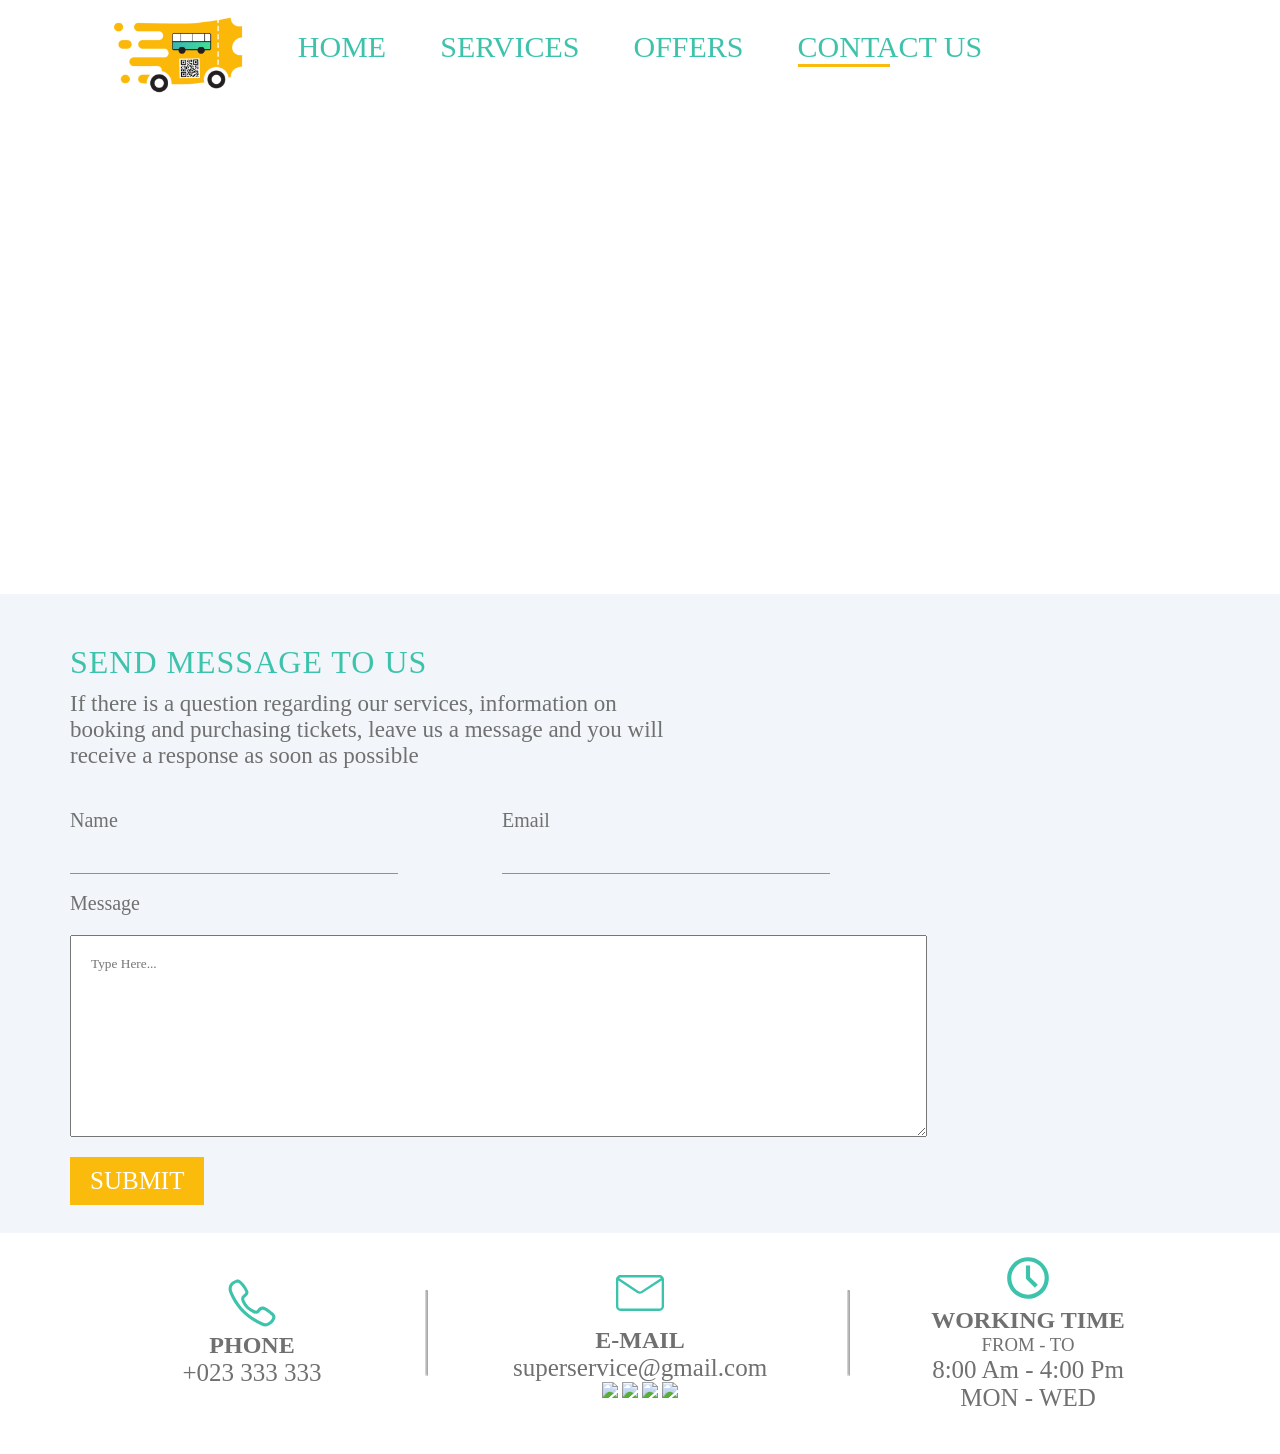
==== CONTACT US/contact us.html @ 761e4b55 "added project" ====
<!DOCTYPE html>

<html lang="en">
    <head>
        <meta charset="UTF-8">
        <meta name="viewport" content="width=device-width, initial-scale=1.0">
        <link rel="stylesheet" href="contact us.css">
        <link rel="icon" type="image/x-icon" href="../Home/jpg.3.png">

        <title>Contact us</title>
        <script src="https://kit.fontawesome.com/5826bdd02e.js" crossorigin="anonymous"></script> <!--Fontawsome CDN-->
        
    </head>

    <!---------------------------------------------------------------------------------------------------------------------------------------------------------------->

    <body>
    <div style="margin: 0 150px">
        <div class="nav">
            <div class="nav-img" alt="logo" id="logo">
                <img src="../home/jpg.3.png">
            </div>

            <div class="nav-links">
                <ul>
                    <li><a href="../index.html" > HOME <div class="line"></div></a></li>
                    <li><a href="../Services/services.html"> SERVICES <div class="line"></div></a></li>
                    <li><a href="../OFFERS/offers.html"> OFFERS <div class="line"></div></a></li>
                    <li><a href="#" class="active"> CONTACT US <div class="line"></div></a></li>
                </ul>
                
                <i class="far fa-bell icon"></i>
                <a href="../sign log/html.html"><i class="far fa-user-circle icon"></i></a>
                
            </div>
        </div>
    </div>
     <!--------------------------------------------------------------------------------------------------------------------------------------------------------------->
        <iframe src="https://www.google.com/maps/embed?pb=!1m18!1m12!1m3!1d3453.665968106767!2d31.320768585556625!3d30.046439525434685!2m3!1f0!2f0!3f0!3m2!1i1024!2i768!4f13.1!3m3!1m2!1s0x14583ff7276bf1ab%3A0x304b20824806314!2z2KzZiCDYqNin2LUg2YXYr9mK2YbYqSDZhti12LEg2KfZhNmF2K3Yt9ipINin2YTYsdim2YrYs9mK2Kk!5e0!3m2!1sar!2seg!4v1645108320179!5m2!1sar!2seg" width="100%" height="480" style="border:0; margin-top: 30px;" allowfullscreen="" loading="lazy"></iframe>
      <!--------------------------------------------------------------------------------------------------------------------------------------------------------------->
    <div class="container">
                

     <!--------------------------------------------------------------------------------------------------------------------------------------------------------------->
                <div class="data-all">
                    <div class="paragraph3">
                        <h1>SEND MESSAGE TO US</h1>
                        <p>If there is a question regarding our services, information on booking and purchasing tickets, leave us a message and you will receive a response as soon as possible</p>
                    </div>
                    <div class="data">
                        <form class="data1">
                            <div class="inlineinput">
                            <label> Name </label>
                            <input type="text" name="user name" class="inputstyle" size="30" value="">
                            </div>
                            
                            <div class="inlineinput">
                            <label> Email </label>
                            <input type="email" name="email" class="inputstyle" size="30" value="" >
                            </div>
                            <br>
                            <br>
                            
                            <label> Message </label>
                            <textarea cols="100"  rows="10" placeholder="Type Here..."></textarea>
                            <button class="btn4"> SUBMIT </button>

                        </form>
                        <br>
                    </div>

                </div>
    </div> 
         
       <!--------------------------------------------------------------------------------------------------------------------------------------------------------------->
         <div class="data-info">

            <div class="icons">
                <svg class="phone" xmlns="http://www.w3.org/2000/svg" x="0px" y="0px"
                 width="50" height="50"
                 viewBox="0 0 172 172"
                 style=" fill:#000000;"><g fill="none" fill-rule="nonzero" stroke="none" stroke-width="1" stroke-linecap="butt" stroke-linejoin="miter" stroke-miterlimit="10" stroke-dasharray="" stroke-dashoffset="0" font-family="none" font-weight="none" font-size="none" text-anchor="none" style="mix-blend-mode: normal"><path d="M0,172v-172h172v172z" fill="none"></path><g fill="#3dc3ac"><path d="M155.28375,116.63213c-0.75787,-0.57512 -1.51575,-1.15025 -2.24675,-1.73613c-4.0205,-3.21962 -8.26137,-6.15975 -12.3625,-8.99775l-2.52625,-1.75225c-13.588,-9.48687 -25.35387,-7.4605 -33.68512,5.06863c-1.75763,2.64987 -3.43462,2.9885 -4.69775,2.9885c-1.27925,0 -2.80038,-0.39238 -4.52038,-1.16637c-16.37763,-7.37988 -27.57913,-18.19975 -34.24413,-33.07775c-3.139,-7.009 -1.42437,-9.9545 2.59613,-12.66887c3.50988,-2.365 10.8145,-7.2885 10.29312,-16.87212c-0.559,-10.20713 -21.36025,-38.39362 -30.90625,-41.87663c-4.171,-1.53187 -8.59463,-1.55875 -13.06125,-0.05912c-10.52425,3.51525 -18.09763,9.76637 -21.90313,18.07612c-3.67113,8.01413 -3.526,17.34513 0.42462,26.97713c21.20438,51.729 59.082,89.569 112.58475,112.45575c2.59075,1.11263 5.20838,1.68775 7.1165,2.11775c0.54287,0.11825 1.02125,0.22575 1.40287,0.32788l1.591,0.18813v0c14.749,0 29.85813,-13.56113 34.19037,-25.73012c4.6655,-13.08813 -4.18712,-19.81225 -10.04587,-24.26275zM155.20313,137.28825c-3.28413,9.2235 -14.8565,18.275 -23.61238,18.58138c-0.33862,-0.08062 -0.71487,-0.16662 -1.118,-0.25262c-1.58025,-0.34938 -3.5475,-0.78475 -5.21913,-1.505c-50.80988,-21.74725 -86.76862,-57.63075 -106.86575,-106.65612c-2.795,-6.81012 -2.99925,-13.1795 -0.59662,-18.42012c2.537,-5.53625 7.90663,-9.80938 15.53375,-12.35713c1.118,-0.37088 2.14462,-0.55363 3.14437,-0.55363c0.95137,0 1.87588,0.16662 2.82187,0.516c5.44488,1.98875 23.51025,26.49337 23.865,32.36825c0.14512,2.67675 -1.15563,4.39675 -5.57387,7.3745c-6.31563,4.26237 -12.54525,12.22812 -6.39088,25.972c7.6755,17.14625 21.01625,30.09462 39.63525,38.485c3.1175,1.40287 6.12212,2.11775 8.93863,2.11775c3.86463,0 9.374,-1.34913 13.6525,-7.78838c4.1065,-6.17588 7.654,-6.17588 8.82037,-6.17588c2.69825,0 5.98238,1.33837 9.761,3.97212l2.55312,1.77375c3.95063,2.73588 8.03563,5.5685 11.77125,8.557c0.80088,0.63962 1.634,1.2685 2.46175,1.90275c6.38012,4.84288 8.28825,6.84775 6.41775,12.08838z"></path></g></g></svg>
                <h2> PHONE </h2>
                <p> +023 333 333 </p>
           </div>

           
    
           <div class="icons">
               <svg  class="email" xmlns="http://www.w3.org/2000/svg" x="0px" y="0px"
                width="60" height="60"
                viewBox="0 0 172 172"
                style=" fill:#000000;"><g fill="none" fill-rule="nonzero" stroke="none" stroke-width="1" stroke-linecap="butt" stroke-linejoin="miter" stroke-miterlimit="10" stroke-dasharray="" stroke-dashoffset="0" font-family="none" font-weight="none" font-size="none" text-anchor="none" style="mix-blend-mode: normal"><path d="M0,172v-172h172v172z" fill="none"></path><g fill="#3dc3ac"><path d="M141.42969,34.63112h-110.85937c-7.41787,0.00833 -13.42917,6.01963 -13.4375,13.4375v75.86241c0.00833,7.41787 6.01963,13.42917 13.4375,13.4375h110.85938c7.41787,-0.00833 13.42917,-6.01963 13.4375,-13.4375v-75.86241c-0.00833,-7.41787 -6.01963,-13.42917 -13.4375,-13.4375zM30.57031,41.34987h110.85938c1.78595,-0.00105 3.49838,0.71113 4.75688,1.97834l-57.16615,37.31123c-2.26446,1.48657 -5.20104,1.4643 -7.4427,-0.05644l-55.58859,-37.42478c1.24183,-1.16296 2.87982,-1.80954 4.58118,-1.80835zM148.14844,123.93137c-0.00426,3.7089 -3.00985,6.71449 -6.71875,6.71875h-110.85937c-3.7089,-0.00426 -6.71449,-3.00985 -6.71875,-6.71875v-74.11184l53.9697,36.335c4.48115,3.03686 10.34913,3.0802 14.87464,0.10985l55.45253,-36.19357z"></path></g></g></svg>
    
                <h2> E-MAIL </h2>
                <p> superservice@gmail.com </p>
                <div class="icons15">
                    <img src="https://img.icons8.com/color/48/000000/facebook-new.png"/>
   
                     <img src="https://img.icons8.com/fluency/48/000000/instagram-new.png"/>
   
                    <img src="https://img.icons8.com/color/48/000000/twitter--v1.png"/>
   
                    <img src="https://img.icons8.com/external-tal-revivo-shadow-tal-revivo/44/000000/external-telegram-is-a-cloud-based-instant-messaging-and-voice-over-ip-service-logo-shadow-tal-revivo.png"/>
           

                </div>

                
           </div>  



            
                 <div class="icons">
                    <div>
                    <svg class="time" xmlns="http://www.w3.org/2000/svg" x="0px" y="0px"
                     width="50" height="50"
                     viewBox="0 0 172 172"
                     style=" fill:#000000;"><g fill="none" fill-rule="nonzero" stroke="none" stroke-width="1" stroke-linecap="butt" stroke-linejoin="miter" stroke-miterlimit="10" stroke-dasharray="" stroke-dashoffset="0" font-family="none" font-weight="none" font-size="none" text-anchor="none" style="mix-blend-mode: normal"><path d="M0,172v-172h172v172z" fill="none"></path><g fill="#3dc3ac"><path d="M86,14.33333c-39.49552,0 -71.66667,32.17115 -71.66667,71.66667c0,39.49552 32.17115,71.66667 71.66667,71.66667c39.49552,0 71.66667,-32.17115 71.66667,-71.66667c0,-39.49552 -32.17115,-71.66667 -71.66667,-71.66667zM86,28.66667c31.74921,0 57.33333,25.58412 57.33333,57.33333c0,31.74921 -25.58412,57.33333 -57.33333,57.33333c-31.74921,0 -57.33333,-25.58412 -57.33333,-57.33333c0,-31.74921 25.58412,-57.33333 57.33333,-57.33333zM78.83333,43v45.96744l30.76628,30.76628l10.13411,-10.13411l-26.56706,-26.56706v-40.03256z"></path></g></g></svg>
            
                  <h2> WORKING TIME </h2>
                  <h3> FROM - TO </h3>

                  <p> 8:00 Am - 4:00 Pm </p>
                  <p> MON - WED </p>

                    </div>
                </div>
                

         </div>
         
         <hr class="hr1">
         <br>
         <hr class="hr2">
    

       
           

      

     
        
               
            


















    </body>

</html>
---- CONTACT US/contact us.css ----
* {
    margin: 0;
    padding: 0;
    box-sizing: border-box;
    font-family: 'Trebuchet MS';
}

body {
    overflow-x: hidden;
    background-color: #fff;
}

/*-------------------------------------------------------------------------------------------------------------------------------*/
::selection
{
    color: white;
    background-color: #3DC3AC;
}
/*---------------------------------------------------------------------------------------------------------------------------------*/

.nav {
    justify-content: center;
    text-align: center;
    height: 80px;
    position: relative;
    
}

#logo
{
    position: absolute;
    left:-50px;
    top:8px;
    width:150px;
}

.icon
{
    color:  #FBBB0D;
    font-size:35px;
    position: relative;
    top: -60px;
    right: -450px;
    margin: 10px;
} 

.nav .nav-img img {
    width: 100%;
    
}

.nav-links li {
    list-style-type: none;
    display: inline-block;
    margin: 0 15px;
    font-size: 30px;
    padding: 10px;
    margin-top: 20px;
}

.nav-links li a {
    margin-top: 5px;
    text-decoration: none;
    color: #3DC3AC;
    font-family: 'Calibri','Gill Sans', 'Gill Sans MT';
    transition: 0.5s ease;
}

.line
{
    width: 0%;
    height:3px;
    background-color: #FBBB0D;
    transition: 0.5s ease;
}
.active .line
{
    width:50%;
    height:3px;
    background-color: #FBBB0D;
}
li a:hover :not(.active) 
{
    width:50%;
}

/*------------------------------------------------------------------------------------------------------------------------------------------------------------------*/
.container
{
    background-color: #F2F6FA;
    padding: 30px;
}

.data-all
{
    position: relative;
    top: 20px;
    left: 40px;
}
/*------------------------------------------------------------------------------------------------------------------------------------------------------------------*/

.paragraph3 {
    margin-bottom:40px;
  
}
.paragraph3 h1 { 
    color: #3DC3AC;
    font-style: 'regular';
    font-family: 'Calibri','Gill Sans', 'Gill Sans MT';
    font-weight: 500;
    letter-spacing: 1px;
    margin-bottom: 10px;
    
}

.paragraph3 p { color: #707070;
    font-style: 'regular';
    font-family: 'Calibri','Gill Sans', 'Gill Sans MT';
    font-size: 23px;
    width: 51%;
    
}
/*------------------------------------------------------------------------------------------------------------------------------------------------------------------*/
input , textarea
{
    display: block;
}

label
{
    font-size: 20px;
    color: #707070;
}
.inlineinput
{
    display: inline-block;
    margin-right: 100px;

}
.inputstyle
{
    border-style: none;
    border-bottom: 1px solid #929292 ;
    outline: none;
    padding: 5px;
    font-size: 18px;
    transition: border-bottom 0.1s;
    margin-top: 10px;
    background-color: transparent;

}
.inputstyle:hover
{
    border-bottom: 2px solid #FBBB0D ;
}

textarea
{
    outline: none;
    margin-top: 20px;
    padding: 20px;
}
.btn4 {
    
    border: none;
    color: #fff;
    background-color: #FBBB0D;
    padding: 10px 20px ;
    font-style: 'regular';
    font-family: 'Calibri','Gill Sans', 'Gill Sans MT';
    font-size: 25px;
    margin-top: 20px;
}
.btn4:hover
{
    background-color: #faab00;
    box-shadow: 0 3px 10px #999999;

}
/*------------------------------------------------------------------------------------------------------------------------------------------------------------------*/
.data-info {
    color: #707070 ;
    text-align: center;

}

.icons {
   width: 30%;
   display: inline-block;
   padding: 20px;
   text-align: center;
   vertical-align:middle;

}  


.icons h3 {
    display: inline-block;
    font-style: 'regular';
    font-family: 'Calibri','Gill Sans', 'Gill Sans MT';
    font-weight: 400;

}

.icons h4 {
    font-style: 'regular';
    font-family: 'Calibri','Gill Sans', 'Gill Sans MT';
    font-weight: 400;
    
}

.icons p {
    font-style: 'regular';
    font-family: 'Calibri','Gill Sans', 'Gill Sans MT';
    font-weight: 400;
    font-size: 25px;

} 

.hr1
{
    width: 85px;
    height: 30%;
    color: #707070;
    background-color: #707070;
    transform: rotate(90deg);
    position: relative;
    top: -100px;
    left: 30%;
}
.hr2
{
    width: 85px;
    height: 30%;
    color: #707070;
    background-color: #707070;
    transform: rotate(90deg);
    position: relative;
    top: -120px;
    left: 63%;
}
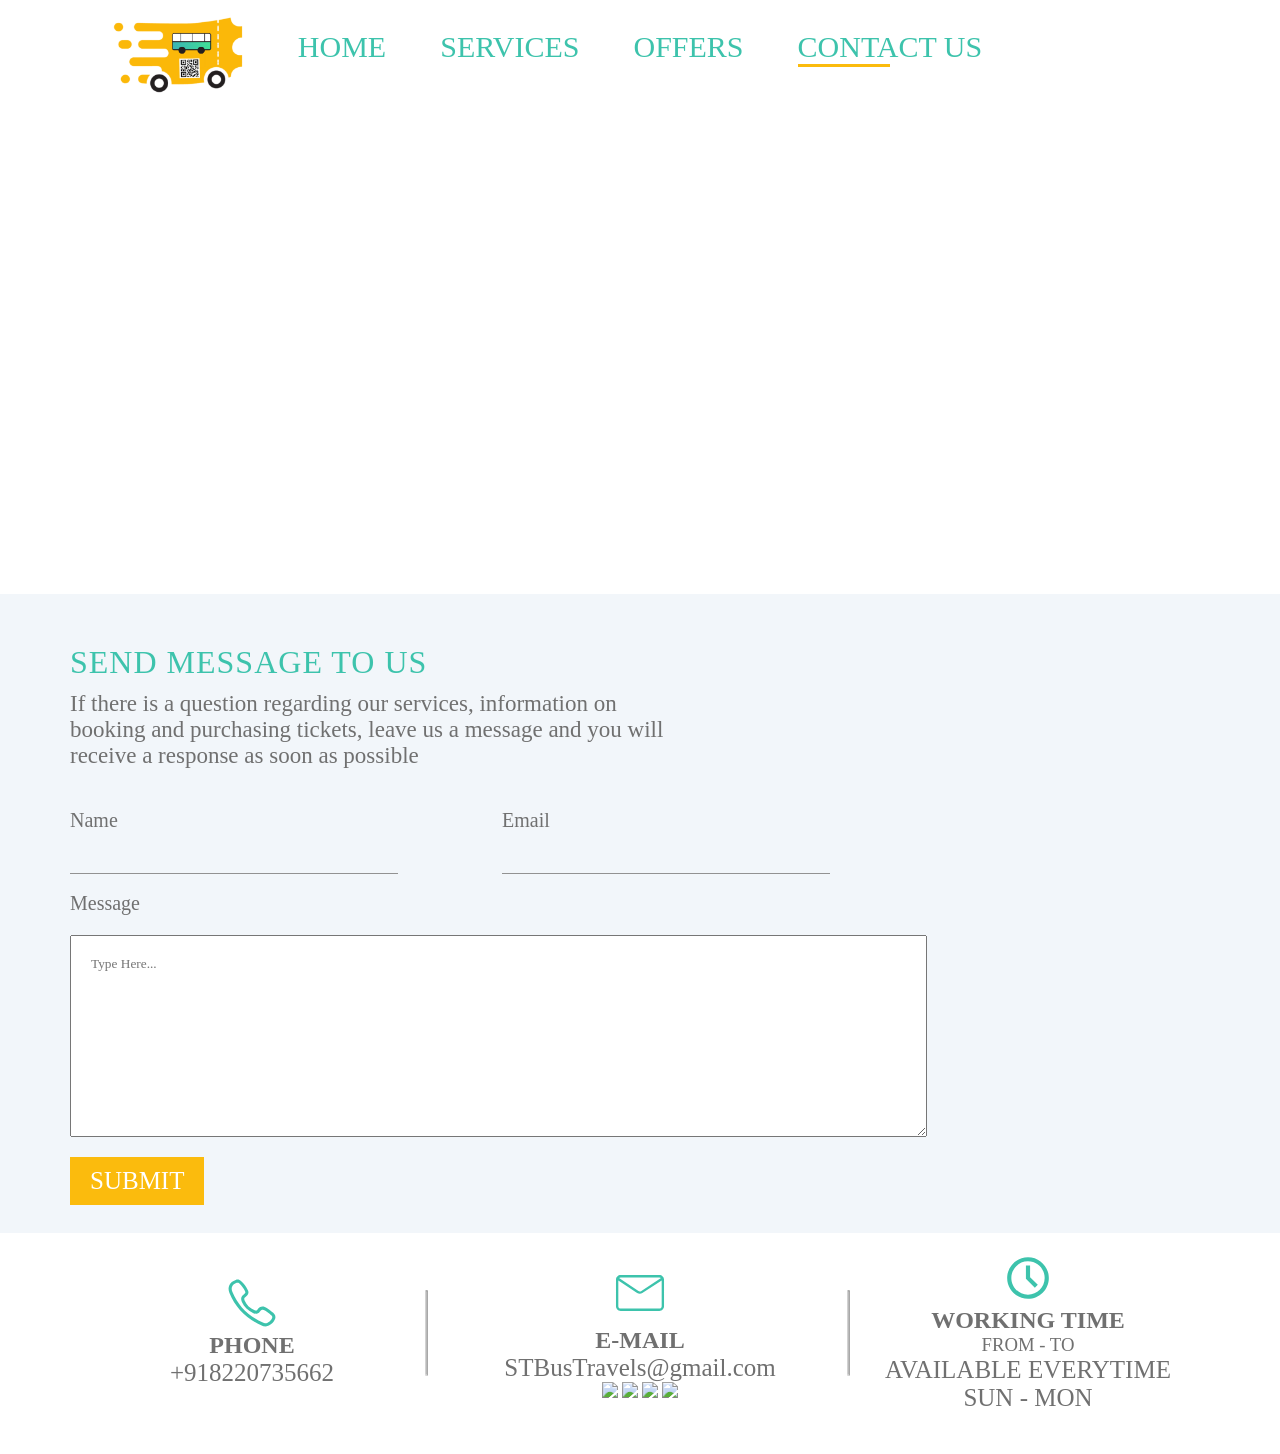
==== commit 4c8ecab2: "Update contact us.html" ====
--- a/CONTACT US/contact us.html
+++ b/CONTACT US/contact us.html
@@ -81,7 +81,7 @@
                  viewBox="0 0 172 172"
                  style=" fill:#000000;"><g fill="none" fill-rule="nonzero" stroke="none" stroke-width="1" stroke-linecap="butt" stroke-linejoin="miter" stroke-miterlimit="10" stroke-dasharray="" stroke-dashoffset="0" font-family="none" font-weight="none" font-size="none" text-anchor="none" style="mix-blend-mode: normal"><path d="M0,172v-172h172v172z" fill="none"></path><g fill="#3dc3ac"><path d="M155.28375,116.63213c-0.75787,-0.57512 -1.51575,-1.15025 -2.24675,-1.73613c-4.0205,-3.21962 -8.26137,-6.15975 -12.3625,-8.99775l-2.52625,-1.75225c-13.588,-9.48687 -25.35387,-7.4605 -33.68512,5.06863c-1.75763,2.64987 -3.43462,2.9885 -4.69775,2.9885c-1.27925,0 -2.80038,-0.39238 -4.52038,-1.16637c-16.37763,-7.37988 -27.57913,-18.19975 -34.24413,-33.07775c-3.139,-7.009 -1.42437,-9.9545 2.59613,-12.66887c3.50988,-2.365 10.8145,-7.2885 10.29312,-16.87212c-0.559,-10.20713 -21.36025,-38.39362 -30.90625,-41.87663c-4.171,-1.53187 -8.59463,-1.55875 -13.06125,-0.05912c-10.52425,3.51525 -18.09763,9.76637 -21.90313,18.07612c-3.67113,8.01413 -3.526,17.34513 0.42462,26.97713c21.20438,51.729 59.082,89.569 112.58475,112.45575c2.59075,1.11263 5.20838,1.68775 7.1165,2.11775c0.54287,0.11825 1.02125,0.22575 1.40287,0.32788l1.591,0.18813v0c14.749,0 29.85813,-13.56113 34.19037,-25.73012c4.6655,-13.08813 -4.18712,-19.81225 -10.04587,-24.26275zM155.20313,137.28825c-3.28413,9.2235 -14.8565,18.275 -23.61238,18.58138c-0.33862,-0.08062 -0.71487,-0.16662 -1.118,-0.25262c-1.58025,-0.34938 -3.5475,-0.78475 -5.21913,-1.505c-50.80988,-21.74725 -86.76862,-57.63075 -106.86575,-106.65612c-2.795,-6.81012 -2.99925,-13.1795 -0.59662,-18.42012c2.537,-5.53625 7.90663,-9.80938 15.53375,-12.35713c1.118,-0.37088 2.14462,-0.55363 3.14437,-0.55363c0.95137,0 1.87588,0.16662 2.82187,0.516c5.44488,1.98875 23.51025,26.49337 23.865,32.36825c0.14512,2.67675 -1.15563,4.39675 -5.57387,7.3745c-6.31563,4.26237 -12.54525,12.22812 -6.39088,25.972c7.6755,17.14625 21.01625,30.09462 39.63525,38.485c3.1175,1.40287 6.12212,2.11775 8.93863,2.11775c3.86463,0 9.374,-1.34913 13.6525,-7.78838c4.1065,-6.17588 7.654,-6.17588 8.82037,-6.17588c2.69825,0 5.98238,1.33837 9.761,3.97212l2.55312,1.77375c3.95063,2.73588 8.03563,5.5685 11.77125,8.557c0.80088,0.63962 1.634,1.2685 2.46175,1.90275c6.38012,4.84288 8.28825,6.84775 6.41775,12.08838z"></path></g></g></svg>
                 <h2> PHONE </h2>
-                <p> +023 333 333 </p>
+                <p> +918220735662 </p>
            </div>
 
            
@@ -93,7 +93,7 @@
                 style=" fill:#000000;"><g fill="none" fill-rule="nonzero" stroke="none" stroke-width="1" stroke-linecap="butt" stroke-linejoin="miter" stroke-miterlimit="10" stroke-dasharray="" stroke-dashoffset="0" font-family="none" font-weight="none" font-size="none" text-anchor="none" style="mix-blend-mode: normal"><path d="M0,172v-172h172v172z" fill="none"></path><g fill="#3dc3ac"><path d="M141.42969,34.63112h-110.85937c-7.41787,0.00833 -13.42917,6.01963 -13.4375,13.4375v75.86241c0.00833,7.41787 6.01963,13.42917 13.4375,13.4375h110.85938c7.41787,-0.00833 13.42917,-6.01963 13.4375,-13.4375v-75.86241c-0.00833,-7.41787 -6.01963,-13.42917 -13.4375,-13.4375zM30.57031,41.34987h110.85938c1.78595,-0.00105 3.49838,0.71113 4.75688,1.97834l-57.16615,37.31123c-2.26446,1.48657 -5.20104,1.4643 -7.4427,-0.05644l-55.58859,-37.42478c1.24183,-1.16296 2.87982,-1.80954 4.58118,-1.80835zM148.14844,123.93137c-0.00426,3.7089 -3.00985,6.71449 -6.71875,6.71875h-110.85937c-3.7089,-0.00426 -6.71449,-3.00985 -6.71875,-6.71875v-74.11184l53.9697,36.335c4.48115,3.03686 10.34913,3.0802 14.87464,0.10985l55.45253,-36.19357z"></path></g></g></svg>
     
                 <h2> E-MAIL </h2>
-                <p> superservice@gmail.com </p>
+                <p>STBusTravels@gmail.com </p>
                 <div class="icons15">
                     <img src="https://img.icons8.com/color/48/000000/facebook-new.png"/>
    
@@ -122,8 +122,8 @@
                   <h2> WORKING TIME </h2>
                   <h3> FROM - TO </h3>
 
-                  <p> 8:00 Am - 4:00 Pm </p>
-                  <p> MON - WED </p>
+                  <p>AVAILABLE EVERYTIME </p>
+                  <p> SUN - MON </p>
 
                     </div>
                 </div>
@@ -170,4 +170,4 @@
 
        
 
-                   +                   
